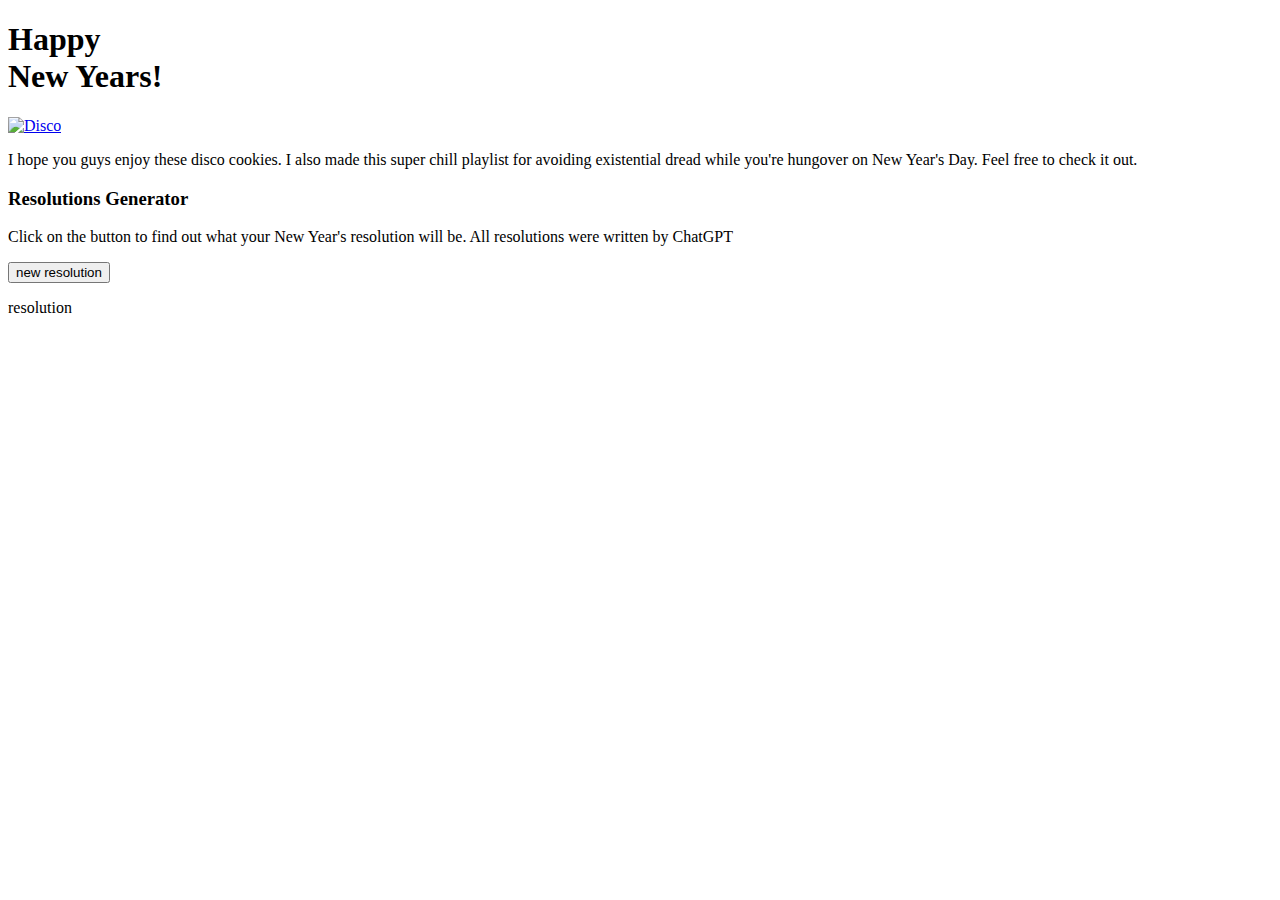
==== index.html @ a14b45e4 "Rename New Years/NewYears.html to index.html" ====
<!DOCTYPE html>
<html lang="en">
<head>
    <meta charset="UTF-8">
    <meta http-equiv="X-UA-Compatible" content="IE=edge">
    <meta name="viewport" content="width=device-width, initial-scale=1.0">
    <link rel="stylesheet" href="./Stylesheets/style.css">
    <link href="/Quicksand copy/Quicksand-VariableFont_wght.ttf" rel="stylesheet">
    <title>New Years</title>
</head>
<body>
    <h1>Happy<br>New Years!</h1>
    <a href="https://open.spotify.com/playlist/2oMzEsiZNM6Zo9fqSTlbAi?si=8c662039185d466f"><img div="Disco"
        src="./Resources/result.jpg" alt="Disco" height="120" width="120"></a>
    <p id="intro">
        I hope you guys enjoy these disco cookies. I also made this super 
        chill playlist for avoiding existential dread while you're hungover
        on New Year's Day. Feel free to check it out. 
    </p>
    <h3>Resolutions Generator</h3>
    <p>
        Click on the button to find out what your New Year's 
        resolution will be. All resolutions were written by 
        ChatGPT
    </p>
    <button>new resolution</button>
    <p id="button">resolution</p>  
    <script src="./script.js"></script>
</body>
</html>
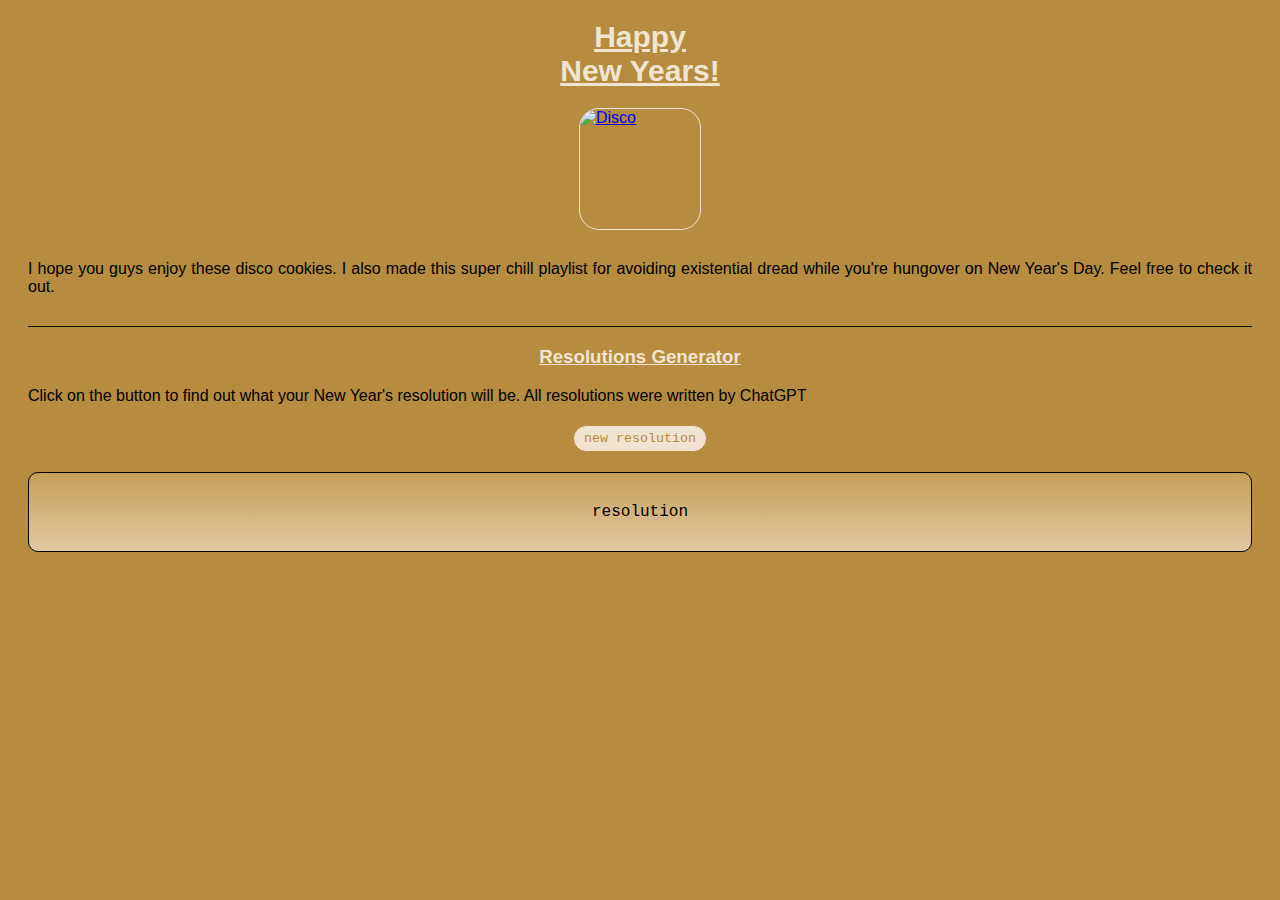
==== commit c29aac5f: "Update index.html" ====
--- a/index.html
+++ b/index.html
@@ -4,7 +4,7 @@
     <meta charset="UTF-8">
     <meta http-equiv="X-UA-Compatible" content="IE=edge">
     <meta name="viewport" content="width=device-width, initial-scale=1.0">
-    <link rel="stylesheet" href="./Stylesheets/style.css">
+    <link rel="stylesheet" href="./New Years/Stylesheets/style.css">
     <link href="/Quicksand copy/Quicksand-VariableFont_wght.ttf" rel="stylesheet">
     <title>New Years</title>
 </head>
@@ -25,6 +25,6 @@
     </p>
     <button>new resolution</button>
     <p id="button">resolution</p>  
-    <script src="./script.js"></script>
+    <script src="./New Years/script.js"></script>
 </body>
 </html>
--- a/New Years/Stylesheets/style.css
+++ b/New Years/Stylesheets/style.css
@@ -0,0 +1,71 @@
+@font-face {
+    font-family: 'Quicksand';
+    src: url('/Quicksand copy/Quicksand-VariableFont_wght.ttf') format('truetype');
+  }
+
+html, body {
+    font-family: 'Quicksand', sans-serif;
+    color: #F1E4D0;
+    background: #B58C40;
+}
+
+h1 {
+    font-size: 30px;
+    text-decoration: underline;
+    text-align: center;
+}
+
+img {
+    display: block;
+    margin: 0px auto;
+    border: 1px solid #F1E4D0;
+    border-radius: 20px;
+    text-decoration: none;
+}
+
+p {
+    color: black;
+    text-align: justify;
+    margin: 0px 20px;
+    padding: 0px 0px;
+}
+
+#intro {
+    text-align: justify;
+    margin: 0px 20px;
+    padding: 30px 0px;
+    border-bottom: 1px solid;
+}
+
+h3 {
+    text-align: center;
+    text-decoration: underline;
+}
+
+button {
+    border: 1px solid;
+    margin: 20px auto;
+    border-radius: 50px;
+    background: #F1E3D0;
+    color: #B58C40;
+    padding: 5px 10px;
+}
+
+#button {
+    background: linear-gradient(#C59F59, #E3C8A1);
+    border: 1px solid;
+    margin: 10px 20px;
+    padding: 30px 0px;
+    border-radius: 10px;
+}
+
+#button, button {
+    display: block;
+    text-align: center;
+    font-family: 'Courier New', Courier, monospace;
+}
+
+button :hover {
+    background-color: #F1E4D0;
+    color: #B58C40;
+}
